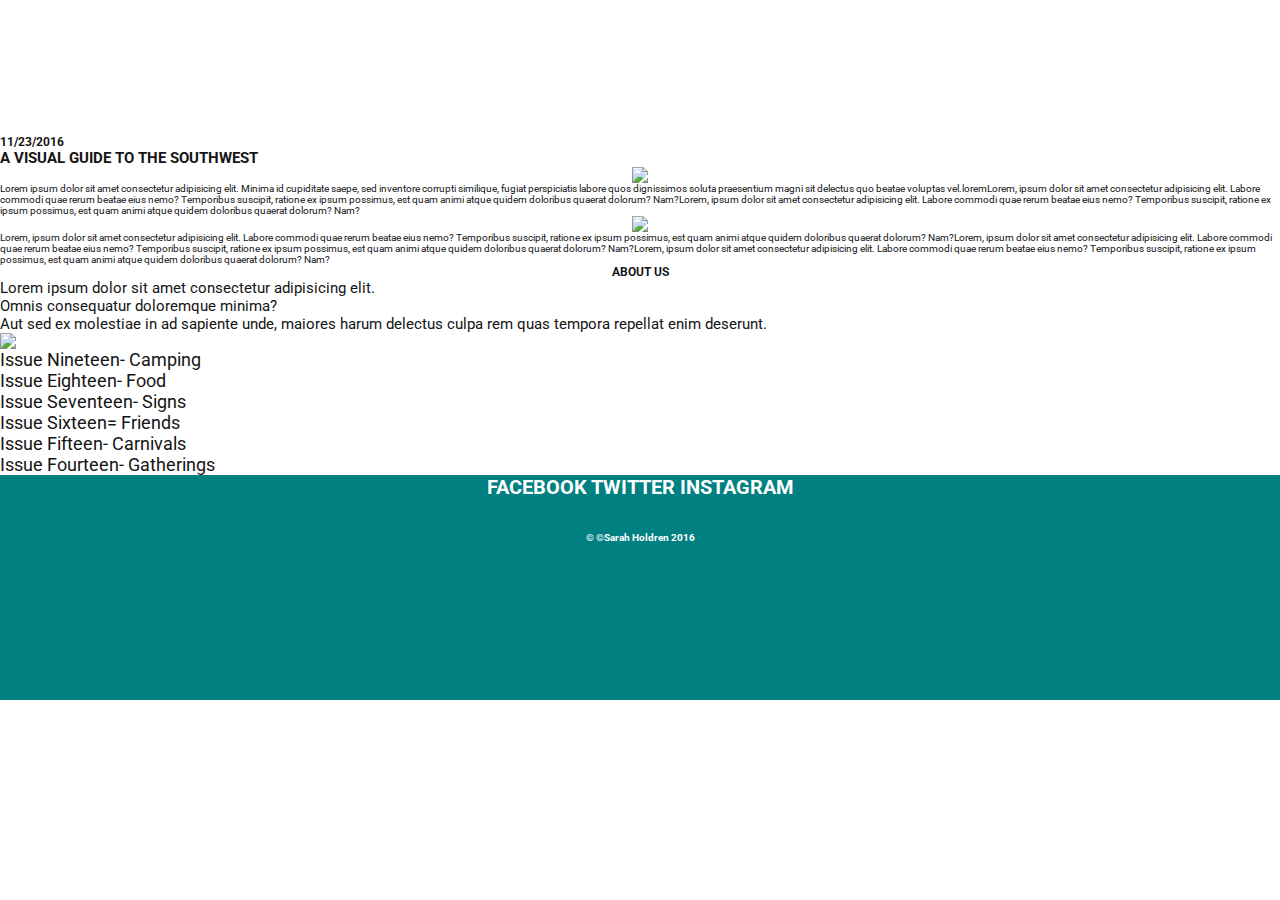
==== blog.html @ f6d6fab0 "Part 1" ====
<!-- <div class="container"> -->
<header>
  <div class="filler"></div>
  <div class="navigation-bar">
    <ul>
      <li>About</li>
      <li>Gallery</li>
      <li>Blog</li>
      <li>Contact</li>
    </ul>
  </div>
  <div>
    <br>

  </div>

  <h1>MONUMENT</h1>

  <link rel="stylesheet" href="styles.css">
</header>

<body>
  <div class="blog-head">
    <h3>11/23/2016</h3>
    <h2>A VISUAL GUIDE TO THE SOUTHWEST</h2>
  </div>
  <div class="blog-post">
    <img src="pt-1/starter-code/images/blog_1.jpg" <div>
    <p>Lorem ipsum dolor sit amet consectetur adipisicing elit. Minima id cupiditate saepe, sed inventore corrupti
      similique, fugiat perspiciatis labore quos dignissimos soluta praesentium magni sit delectus quo beatae voluptas
      vel.loremLorem, ipsum dolor sit amet consectetur adipisicing elit. Labore commodi quae rerum beatae eius nemo?
      Temporibus
      suscipit, ratione ex ipsum possimus, est quam animi atque quidem doloribus quaerat dolorum? Nam?Lorem, ipsum dolor
      sit amet consectetur adipisicing elit. Labore commodi quae rerum beatae eius nemo? Temporibus
      suscipit, ratione ex ipsum possimus, est quam animi atque quidem doloribus quaerat dolorum? Nam?</p>
    <img src="pt-1/starter-code/images/blog_2.jpg">
    <div>
      <p>Lorem, ipsum dolor sit amet consectetur adipisicing elit. Labore commodi quae rerum beatae eius nemo?
        Temporibus
        suscipit, ratione ex ipsum possimus, est quam animi atque quidem doloribus quaerat dolorum? Nam?Lorem, ipsum
        dolor sit amet consectetur adipisicing elit. Labore commodi quae rerum beatae eius nemo? Temporibus
        suscipit, ratione ex ipsum possimus, est quam animi atque quidem doloribus quaerat dolorum? Nam?Lorem, ipsum
        dolor sit amet consectetur adipisicing elit. Labore commodi quae rerum beatae eius nemo? Temporibus
        suscipit, ratione ex ipsum possimus, est quam animi atque quidem doloribus quaerat dolorum? Nam?</p>
    </div>
  </div>

  <!-- <aside> -->
  <h3>ABOUT US</h3>
  <div class="about">
    <P>Lorem ipsum dolor sit amet consectetur adipisicing elit.<br /> Omnis consequatur doloremque minima?

      <p>Aut sed ex molestiae in ad sapiente unde, maiores harum delectus culpa rem quas tempora repellat enim deserunt.
      </p>
  </div>

  <div class="temp">
    <img src="pt-1/starter-code/images/about.jpg">
    
    
    <ul class="list">
      <li>Issue Nineteen- Camping</li>
      <li>Issue Eighteen- Food</li>
      <li>Issue Seventeen- Signs</li>
      <li>Issue Sixteen= Friends</li>
      <li>Issue Fifteen- Carnivals</li>
      <li>Issue Fourteen- Gatherings</li>

    </ul
   >
  </div>
  <!-- </div>   -->

  <!-- </aside> -->
  <!-- <div class= "tempDiv"> -->


  <!-- 
  <div class="filler"></div>
  </section> -->

  <!-- <aside>
    <div class="filler"></div>
  </aside> -->

  <footer>
    <div class="filler"></div>
    <h1>FACEBOOK TWITTER INSTAGRAM</h1>
    <br>
    <br>
    <br>

    <h4>&copy; ©Sarah Holdren 2016</h4>
  </footer>


</body>



<!-- </div> -->
---- styles.css ----
@import url('https://fonts.googleapis.com/css?family=Roboto');

/*This applies from 0px to 600px --> MOBILE */
* {
  margin: 0;
  padding: 0;
  /* background-color: white; */
  box-sizing: border-box;
}

html,
body {
	height: 100%;
}

body {
	background-color: white;
	font-family: 'Roboto', sans-serif;
    color: #141414;
    text-align: center;
    font-size: 10px;
    
}

.blog-head{
    text-align: left;
}

.container {
  display: flex;
}

header {
    background-image: url('./pt-1/starter-code/images/blog_header_bg.jpg');
  /* background: white; */
  height: 15%;
  color: white;
  text-align: center;
  font-style: Arial, Helvetica;
  font-size: 30px;
  
}

li {
    display: inline-block;
    font-size: 18px;
}

.blog-post{
    text-align: left;
    font-style: Arial, Helvetica;
    display: flex;
    flex-direction: column;
    justify-content: center;
    align-items: center;
}




section {
  background: white;
  height: 60%;
}

aside {
  background-color: white;
  height: 60%;
  
}

.about{
    text-align: left;
    font-style: Arial, Helvetica;
    /* display: flex;
    flex-direction: column;
    justify-content: center; */
    align-items: center;
    font-size: 15px

}

.tempDiv{
    text-align: left;
    font-style: Arial, Helvetica;
    display: flex;
    flex-direction: column;
    justify-content: center;
    align-items: center;
    font-size: 18 px
}

.list{
    text-align: left;
    /* display: block; */
    display: flex;
    flex-direction: column;

} 

.temp{
    text-align: left;
}

.about-us{
    background-color: white;
    text-align: wrap;
}

img{
    max-width: 800px;
    max-height: 550px;
    text-align: center;
    /* display: inline-block; */
}

p{
    font-size
}

footer {
  /* background: maroon; */
  background-color: teal;
  color: white;
  height: 25%;
  text-align: center;

}

/* apply width to image */

/* This applies from 600px onwards --> DESKTOP */
@media (min-width: 600px) {
  	html,
    body {
      background: white;
    }
  
  section,
  aside {
    display: inline-block;
    float: left;
    height: 60%;
  }
  
  section {
    width: 75%;
  }
  
  aside {
    width: 25%;
  }
  
  footer {
    clear: both;
  }
}
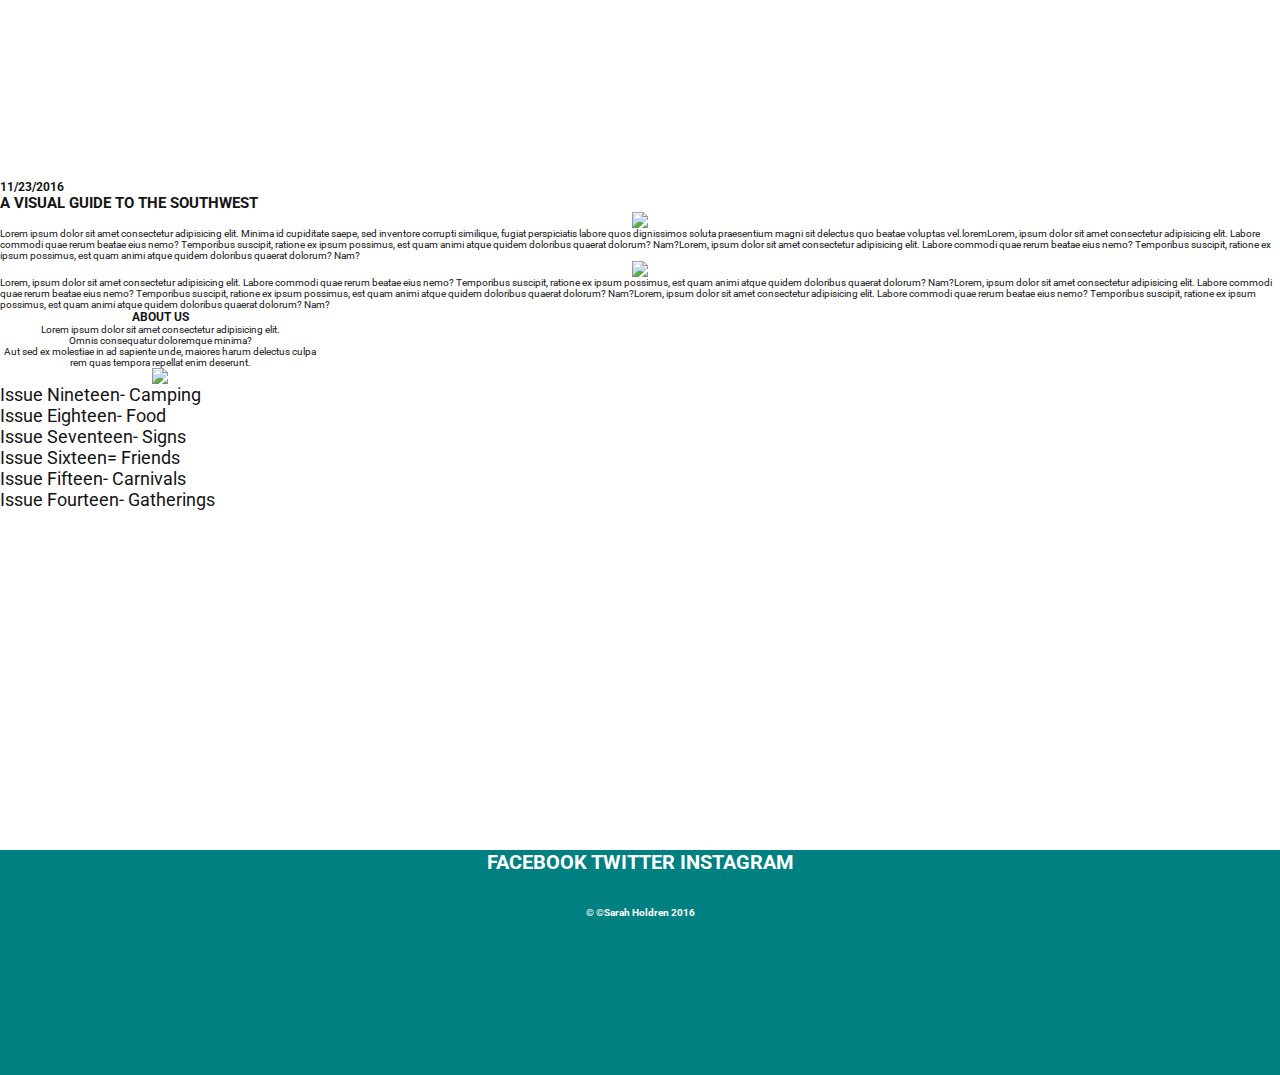
==== commit d25af93c: "progress" ====
--- a/blog.html
+++ b/blog.html
@@ -45,16 +45,16 @@
     </div>
   </div>
 
-  <!-- <aside> -->
+  <aside>
   <h3>ABOUT US</h3>
-  <div class="about">
+  <!-- <div class="about"> -->
     <P>Lorem ipsum dolor sit amet consectetur adipisicing elit.<br /> Omnis consequatur doloremque minima?
 
       <p>Aut sed ex molestiae in ad sapiente unde, maiores harum delectus culpa rem quas tempora repellat enim deserunt.
       </p>
-  </div>
+  <!-- </div>
 
-  <div class="temp">
+  <div class="temp"> -->
     <img src="pt-1/starter-code/images/about.jpg">
     
     
@@ -65,10 +65,10 @@
       <li>Issue Sixteen= Friends</li>
       <li>Issue Fifteen- Carnivals</li>
       <li>Issue Fourteen- Gatherings</li>
-
     </ul
    >
-  </div>
+    </aside>
+  <!-- </div> -->
   <!-- </div>   -->
 
   <!-- </aside> -->
--- a/styles.css
+++ b/styles.css
@@ -10,7 +10,7 @@
 
 html,
 body {
-	height: 100%;
+    height: 100%;
 }
 
 body {
@@ -33,12 +33,12 @@
 header {
     background-image: url('./pt-1/starter-code/images/blog_header_bg.jpg');
   /* background: white; */
-  height: 15%;
+  height: 20%;
   color: white;
   text-align: center;
   font-style: Arial, Helvetica;
   font-size: 30px;
-  
+  background-size: cover;
 }
 
 li {
@@ -63,9 +63,14 @@
   height: 60%;
 }
 
-aside {
+.aside {
   background-color: white;
   height: 60%;
+  /* flex-direction: right;
+   */
+/* float: right; */
+    display: flex;
+    flex-direction: right;
   
 }
 
@@ -75,8 +80,10 @@
     /* display: flex;
     flex-direction: column;
     justify-content: center; */
-    align-items: center;
-    font-size: 15px
+    /* align-items: center;
+    font-size: 15px */
+    /* float: left; */
+
 
 }
 
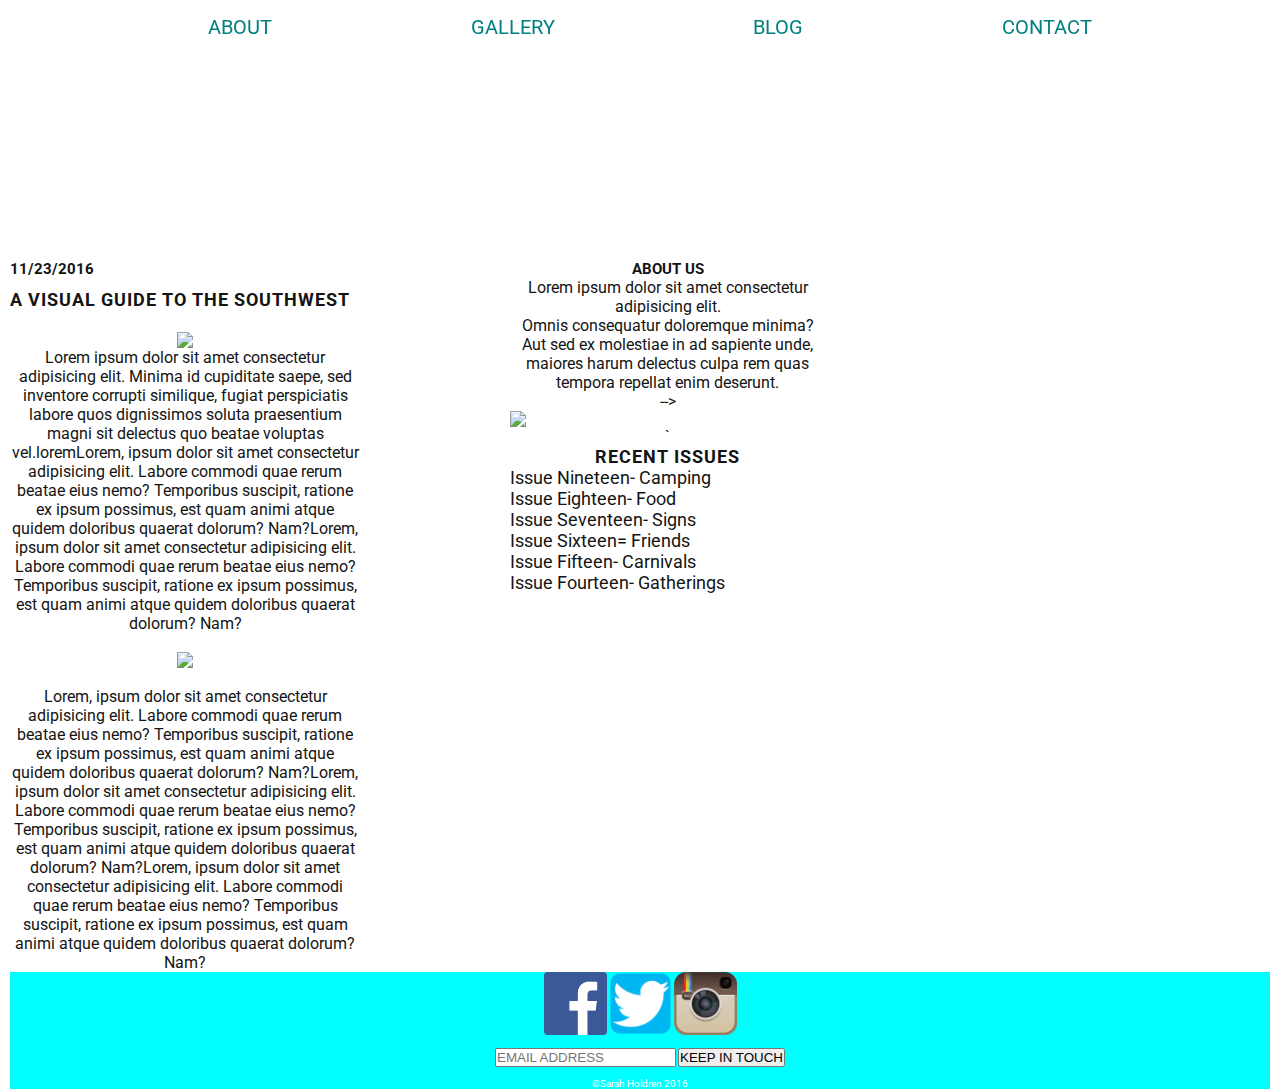
==== commit 85ccfc10: "progress" ====
--- a/blog.html
+++ b/blog.html
@@ -1,62 +1,80 @@
+<!DOCTYPE html>
+<head>
+  <link rel="stylesheet" href="styles.css">
+
+</head>
+
+
+<body>
 <!-- <div class="container"> -->
+<div class="container"></div>
 <header>
-  <div class="filler"></div>
-  <div class="navigation-bar">
-    <ul>
-      <li>About</li>
-      <li>Gallery</li>
-      <li>Blog</li>
-      <li>Contact</li>
-    </ul>
-  </div>
-  <div>
-    <br>
-
-  </div>
-
-  <h1>MONUMENT</h1>
-
-  <link rel="stylesheet" href="styles.css">
+  
+  <nav id = "navigation">
+    <a href="#" style= "text-decoration: none;">ABOUT</a>
+    <a href="#" style= "text-decoration: none;">GALLERY</a>
+    <a href="#" style= "text-decoration: none;">BLOG</a>
+    <a href="#" style= "text-decoration: none;">CONTACT</a>
+  </nav>
+  
+  <div id="header-banner">
+<br>
+<br>
+    <h1>MONUMENT</h1>
+<br>
+<br>
+</div>
+  
 </header>
 
-<body>
+<section id= "main-html">
   <div class="blog-head">
     <h3>11/23/2016</h3>
+    <br>
     <h2>A VISUAL GUIDE TO THE SOUTHWEST</h2>
+    <br>
+    <br>
   </div>
   <div class="blog-post">
-    <img src="pt-1/starter-code/images/blog_1.jpg" <div>
-    <p>Lorem ipsum dolor sit amet consectetur adipisicing elit. Minima id cupiditate saepe, sed inventore corrupti
+    <img src="pt-1/starter-code/images/blog_1.jpg" 
+    <br>
+    <p>
+      Lorem ipsum dolor sit amet consectetur adipisicing elit. Minima id cupiditate saepe, sed inventore corrupti
       similique, fugiat perspiciatis labore quos dignissimos soluta praesentium magni sit delectus quo beatae voluptas
       vel.loremLorem, ipsum dolor sit amet consectetur adipisicing elit. Labore commodi quae rerum beatae eius nemo?
       Temporibus
       suscipit, ratione ex ipsum possimus, est quam animi atque quidem doloribus quaerat dolorum? Nam?Lorem, ipsum dolor
       sit amet consectetur adipisicing elit. Labore commodi quae rerum beatae eius nemo? Temporibus
-      suscipit, ratione ex ipsum possimus, est quam animi atque quidem doloribus quaerat dolorum? Nam?</p>
+      suscipit, ratione ex ipsum possimus, est quam animi atque quidem doloribus quaerat dolorum? Nam?
+    </p>
+    <br>
     <img src="pt-1/starter-code/images/blog_2.jpg">
-    <div>
-      <p>Lorem, ipsum dolor sit amet consectetur adipisicing elit. Labore commodi quae rerum beatae eius nemo?
-        Temporibus
-        suscipit, ratione ex ipsum possimus, est quam animi atque quidem doloribus quaerat dolorum? Nam?Lorem, ipsum
-        dolor sit amet consectetur adipisicing elit. Labore commodi quae rerum beatae eius nemo? Temporibus
-        suscipit, ratione ex ipsum possimus, est quam animi atque quidem doloribus quaerat dolorum? Nam?Lorem, ipsum
-        dolor sit amet consectetur adipisicing elit. Labore commodi quae rerum beatae eius nemo? Temporibus
-        suscipit, ratione ex ipsum possimus, est quam animi atque quidem doloribus quaerat dolorum? Nam?</p>
+    <br>
+    <p>
+      Lorem, ipsum dolor sit amet consectetur adipisicing elit. Labore commodi quae rerum beatae eius nemo? Temporibus
+      suscipit, ratione ex ipsum possimus, est quam animi atque quidem doloribus quaerat dolorum? Nam?Lorem, ipsum
+      dolor sit amet consectetur adipisicing elit. Labore commodi quae rerum beatae eius nemo? Temporibus
+      suscipit, ratione ex ipsum possimus, est quam animi atque quidem doloribus quaerat dolorum? Nam?Lorem, ipsum
+      dolor sit amet consectetur adipisicing elit. Labore commodi quae rerum beatae eius nemo? Temporibus
+      suscipit, ratione ex ipsum possimus, est quam animi atque quidem doloribus quaerat dolorum? Nam?
+    </p>
     </div>
-  </div>
+</section>
+<!-- main content end -->
 
-  <aside>
+<aside>
   <h3>ABOUT US</h3>
   <!-- <div class="about"> -->
     <P>Lorem ipsum dolor sit amet consectetur adipisicing elit.<br /> Omnis consequatur doloremque minima?
 
-      <p>Aut sed ex molestiae in ad sapiente unde, maiores harum delectus culpa rem quas tempora repellat enim deserunt.
+      <p>Aut sed ex molestiae in ad sapiente unde, maiores harum delectus culpa rem quas tempora repellat enim deserunt. 
       </p>
   <!-- </div>
 
-  <div class="temp"> -->
+  <!-- <div class="temp"> --> -->
     <img src="pt-1/starter-code/images/about.jpg">
     
+  `<h2>RECENT ISSUES</h2>
     
     <ul class="list">
       <li>Issue Nineteen- Camping</li>
@@ -65,9 +83,8 @@
       <li>Issue Sixteen= Friends</li>
       <li>Issue Fifteen- Carnivals</li>
       <li>Issue Fourteen- Gatherings</li>
-    </ul
-   >
-    </aside>
+    </ul>
+</aside>
   <!-- </div> -->
   <!-- </div>   -->
 
@@ -83,17 +100,34 @@
     <div class="filler"></div>
   </aside> -->
 
-  <footer>
-    <div class="filler"></div>
-    <h1>FACEBOOK TWITTER INSTAGRAM</h1>
-    <br>
+<footer>
+  <div class="icons">
+      <img id= "sm" src="pt-2/FB.png">
+      <!-- <p></p> -->
+      <img id= "sm" src="pt-2/Twitter.png">
+      <!-- <p></p> -->
+      <img id= "sm" src="pt-2/Instagram.png">
+  </div>
     <br>
     <br>
 
-    <h4>&copy; ©Sarah Holdren 2016</h4>
-  </footer>
+  <div class= "form">
+    <form>
+      <input type= "text" name="EMAIL ADDRESS" placeholder= "EMAIL ADDRESS" value="">
+      <input type= "submit" value="KEEP IN TOUCH" id= "submit-email">
 
+    </form>
+  </div>
+  <br>
 
+  <div class= "copyright">
+      <p>©Sarah Holdren 2016</p>
+  </div>
+    
+</footer>
+
+</div>
+<!-- container closing -->
 </body>
 
 
--- a/styles.css
+++ b/styles.css
@@ -8,8 +8,93 @@
   box-sizing: border-box;
 }
 
-html,
-body {
+/* header {
+  background-image: url('./pt-1/starter-code/images/blog_header_bg.jpg');  */
+/* background: white; */
+/* height: 30%;
+color: white; */
+/* text-align: center; */
+/* font-style: Arial, Helvetica;
+font-size: 25px;
+background-size: cover;
+}  */
+
+/* header */
+
+header{
+  position: fixed;
+  width: 100%;
+  margin-top: 5px;
+}
+
+
+#header-banner{
+  background-image: url('./pt-1/starter-code/images/blog_header_bg.jpg');
+  background-position: center;
+  /* border: 10px; */
+
+  /* width: 100%; */
+  color: white;
+  font-size: 25px;
+  font-style: Arial, Helvetica;
+  background-size: cover;
+  height: 50%;
+  width: 100%;
+}
+
+nav{
+  text-decoration: none;
+  width: 100%;
+  /* display: inline-block; */
+  display: flex;
+  justify-content: space-evenly;
+  font-size: 20px;
+  background-color: white;
+  font-style: Arial, Helvetica;
+  /* position: fixed; */
+  /* justify-content: space-between; */
+}
+
+nav a{
+  display: flex;
+  justify-content: space-evenly;
+  color: teal;
+}
+
+/* main body including left column & aside */
+
+#main-html{
+  margin:auto;
+  margin-top: 250px;
+  width: 500px;
+  /* text-align: center; */
+  /* margin-left: 10px; */
+  /* width 65% */
+  
+}
+
+h3{
+  font-size: 15px;
+}
+
+h2{
+  font-size: 18px;
+  letter-spacing: 1px;
+}
+
+aside{
+  margin: auto;
+  margin-top: 250px;
+  width: 300px;
+  text-align: center ;
+  flex-direction: column;
+  font-size: medium;
+  /* margin-right: 10px; */
+  /* width: 30%; */
+  
+}
+
+html {
     height: 100%;
 }
 
@@ -19,27 +104,44 @@
     color: #141414;
     text-align: center;
     font-size: 10px;
+    margin: 10px;
     
 }
 
+img{
+  /* margin: 5px; */
+  max-width: 600px;
+  max-height: 450px;
+  text-align: left;
+  display: flex;
+  justify-content: flex-start;
+  /* display: inline-block; */
+}
+
+
+.blog-post{
+  width:70%;
+  /* text-align: left; */
+  font-style: Arial, Helvetica;
+  display: flex;
+  flex-direction: column;
+  justify-content: flex-start;
+  align-items: center;
+}
+
+
 .blog-head{
     text-align: left;
 }
 
 .container {
   display: flex;
-}
-
-header {
-    background-image: url('./pt-1/starter-code/images/blog_header_bg.jpg');
-  /* background: white; */
-  height: 20%;
-  color: white;
-  text-align: center;
-  font-style: Arial, Helvetica;
-  font-size: 30px;
-  background-size: cover;
-}
+  /* margin: 5px 20px 5px 20px; */
+  
+}
+
+
+
 
 li {
     display: inline-block;
@@ -47,11 +149,13 @@
 }
 
 .blog-post{
-    text-align: left;
+    width:70%;
+    /* text-align: left; */
     font-style: Arial, Helvetica;
+    font-size: medium;
     display: flex;
     flex-direction: column;
-    justify-content: center;
+    justify-content: flex-start;
     align-items: center;
 }
 
@@ -64,14 +168,16 @@
 }
 
 .aside {
+  margin-top: 300px;
+  width:  30%;
   background-color: white;
   height: 60%;
   /* flex-direction: right;
    */
 /* float: right; */
-    display: flex;
-    flex-direction: right;
-  
+    /* display: flex; */
+    /* flex-direction: right; */
+  justify-content: flex-end;
 }
 
 .about{
@@ -94,7 +200,7 @@
     flex-direction: column;
     justify-content: center;
     align-items: center;
-    font-size: 18 px
+    font-size: 18 px;
 }
 
 .list{
@@ -114,25 +220,77 @@
     text-align: wrap;
 }
 
-img{
+/* img{
     max-width: 800px;
     max-height: 550px;
-    text-align: center;
+    text-align: center; */
     /* display: inline-block; */
-}
+/* } */
 
 p{
-    font-size
-}
+    font-size:;
+
+}
+
+/* footer */
 
 footer {
+  /* margin: auto;
+  display: flex;
+  justify-content: space-evenly; */
   /* background: maroon; */
-  background-color: teal;
+  background-color:#00FFFF;
   color: white;
-  height: 25%;
+  /* height: 100%; */
+  /* height: 100%;
+  width: 100%; */
   text-align: center;
-
-}
+  height: 100%;
+  width: 100%;
+  /* position: relative; */
+
+}
+
+.icons{
+  display: inline;
+  /* justify-content: space-evenly; */
+  text-align: center;
+  /* position: absolute; */
+}
+
+#sm{
+  display: inline;
+  /* justify-content: space-evenly; */
+  object-fit: contain;
+  max-width: 5%;
+  max-height: 5%;
+  /* position: absolute; */
+  /* text-align: center; */
+}
+
+.copyright{
+
+  display: flex;
+  justify-content: space-evenly;
+  text-align: center;
+  /* position: absolute; */
+}
+
+.form{
+  margin: auto;
+  display: flex;
+  justify-content: space-evenly;
+  /* position: absolute; */
+}
+
+
+
+/* .header, .footer{
+  width:100%;
+  background:#ccc;
+  padding:10px;
+  box-sizing:border-box;
+} */
 
 /* apply width to image */
 
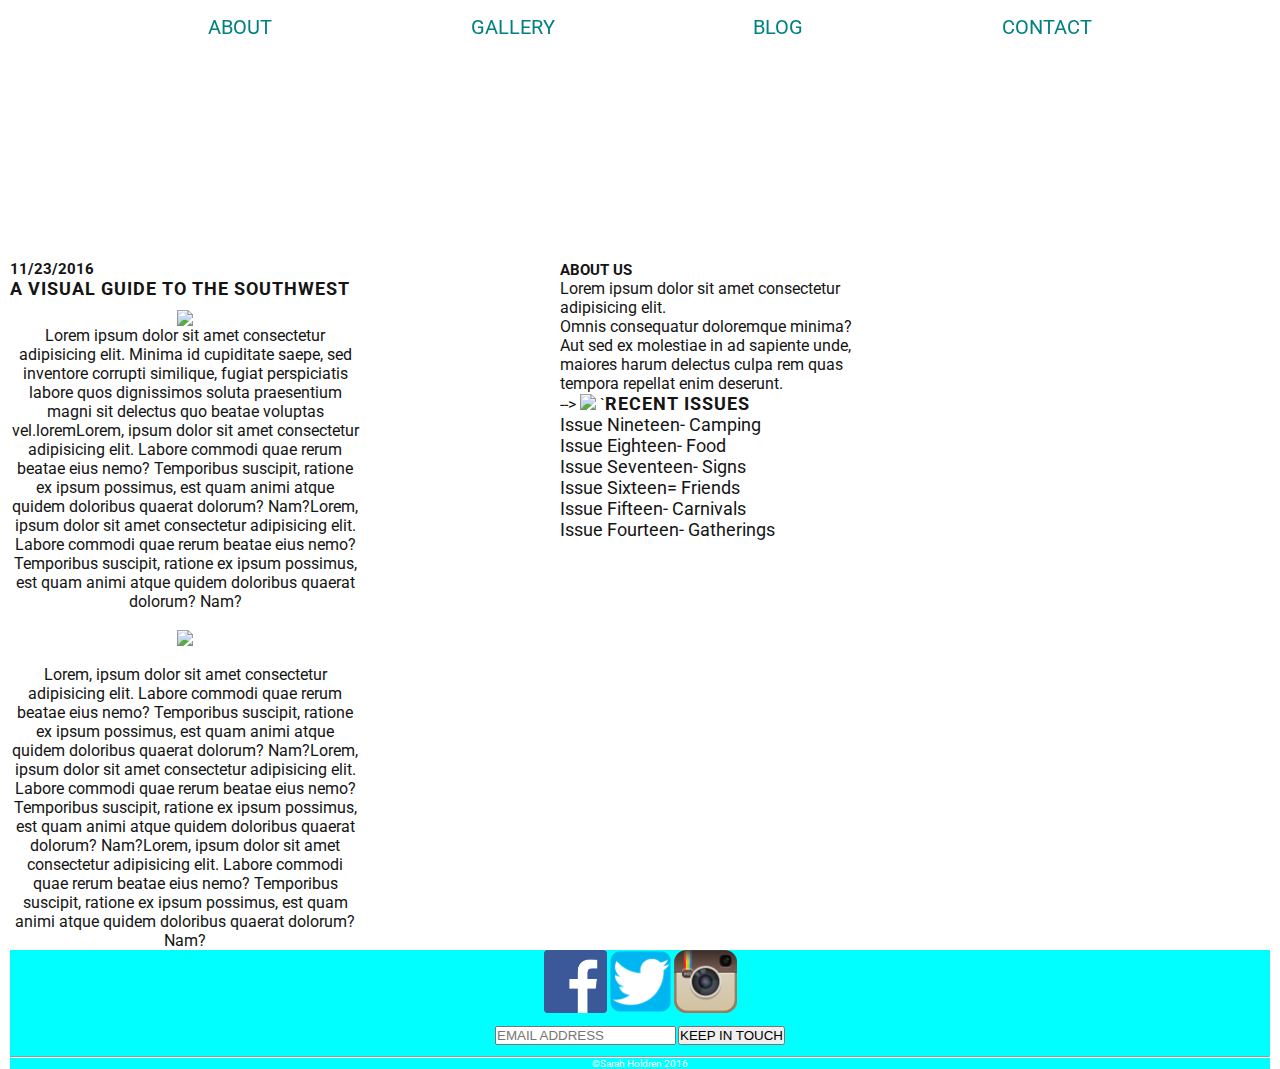
==== commit 332cd48e: "step 2 complete" ====
--- a/blog.html
+++ b/blog.html
@@ -64,6 +64,7 @@
 
 <aside>
   <h3>ABOUT US</h3>
+  <br>
   <!-- <div class="about"> -->
     <P>Lorem ipsum dolor sit amet consectetur adipisicing elit.<br /> Omnis consequatur doloremque minima?
 
@@ -120,6 +121,8 @@
   </div>
   <br>
 
+  <hr>
+
   <div class= "copyright">
       <p>©Sarah Holdren 2016</p>
   </div>
--- a/styles.css
+++ b/styles.css
@@ -40,6 +40,7 @@
   background-size: cover;
   height: 50%;
   width: 100%;
+  margin: auto;
 }
 
 nav{
@@ -67,7 +68,7 @@
   margin:auto;
   margin-top: 250px;
   width: 500px;
-  /* text-align: center; */
+  text-align: center;
   /* margin-left: 10px; */
   /* width 65% */
   
@@ -75,23 +76,42 @@
 
 h3{
   font-size: 15px;
+  display: inline-block;
 }
 
 h2{
   font-size: 18px;
   letter-spacing: 1px;
+  display: inline-block;
+}
+
+img{
+  margin: auto;
+  max-width: 500px;
+  max-height: 350px;
+  text-align: left;
+  /* display: flex;
+  justify-content: flex-start; */
+  display: inline-block;
 }
 
 aside{
   margin: auto;
+  font-size: 22px;
+  margin-left: 50px;
   margin-top: 250px;
-  width: 300px;
-  text-align: center ;
+  width: 350px;
+  text-align: left;
   flex-direction: column;
   font-size: medium;
+  display: inline-block;
   /* margin-right: 10px; */
   /* width: 30%; */
   
+}
+
+aside img{
+  margin:auto;
 }
 
 html {
@@ -108,15 +128,7 @@
     
 }
 
-img{
-  /* margin: 5px; */
-  max-width: 600px;
-  max-height: 450px;
-  text-align: left;
-  display: flex;
-  justify-content: flex-start;
-  /* display: inline-block; */
-}
+
 
 
 .blog-post{
@@ -228,7 +240,7 @@
 /* } */
 
 p{
-    font-size:;
+    display: inline-block;
 
 }
 
@@ -283,6 +295,11 @@
   /* position: absolute; */
 }
 
+hr{
+  color: white;
+  border-style: inset;
+}
+
 
 
 /* .header, .footer{
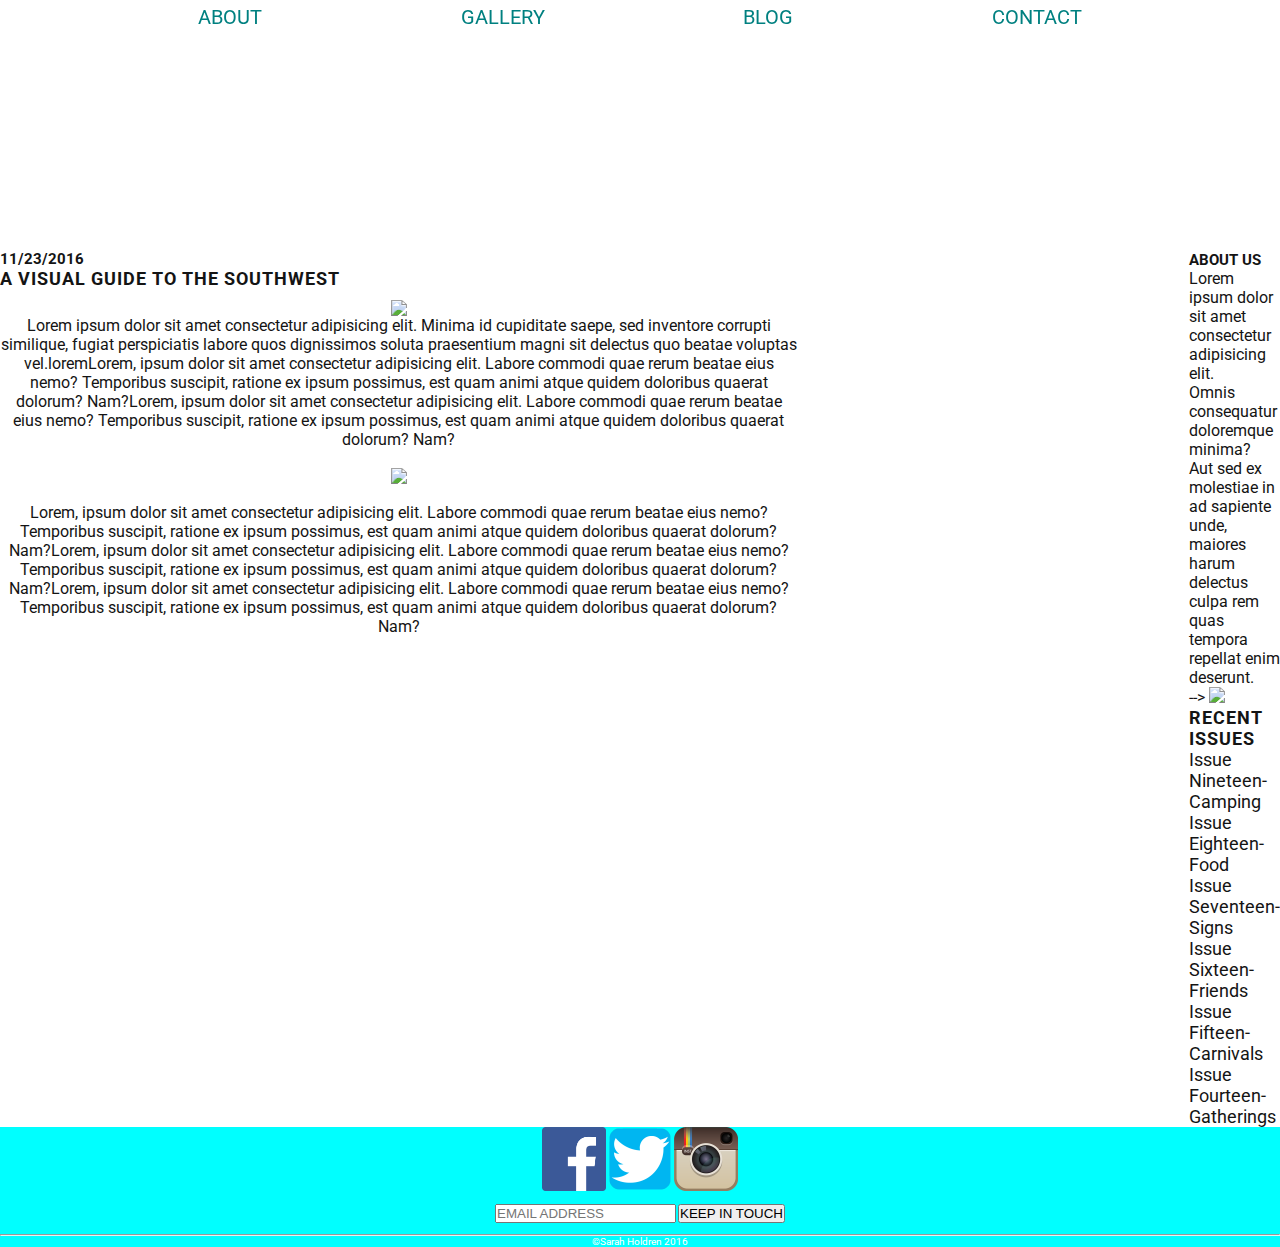
==== commit 15b89568: "part 3 complete" ====
--- a/blog.html
+++ b/blog.html
@@ -1,7 +1,7 @@
 <!DOCTYPE html>
 <head>
   <link rel="stylesheet" href="styles.css">
-
+  <meta name="viewport" content="width-device-width, initial-scale=1.0">
 </head>
 
 
@@ -26,7 +26,7 @@
 </div>
   
 </header>
-
+<div class="mobile-compat">
 <section id= "main-html">
   <div class="blog-head">
     <h3>11/23/2016</h3>
@@ -37,7 +37,7 @@
   </div>
   <div class="blog-post">
     <img src="pt-1/starter-code/images/blog_1.jpg" 
-    <br>
+    <br/>
     <p>
       Lorem ipsum dolor sit amet consectetur adipisicing elit. Minima id cupiditate saepe, sed inventore corrupti
       similique, fugiat perspiciatis labore quos dignissimos soluta praesentium magni sit delectus quo beatae voluptas
@@ -47,9 +47,9 @@
       sit amet consectetur adipisicing elit. Labore commodi quae rerum beatae eius nemo? Temporibus
       suscipit, ratione ex ipsum possimus, est quam animi atque quidem doloribus quaerat dolorum? Nam?
     </p>
-    <br>
+    <br/>
     <img src="pt-1/starter-code/images/blog_2.jpg">
-    <br>
+    <br/>
     <p>
       Lorem, ipsum dolor sit amet consectetur adipisicing elit. Labore commodi quae rerum beatae eius nemo? Temporibus
       suscipit, ratione ex ipsum possimus, est quam animi atque quidem doloribus quaerat dolorum? Nam?Lorem, ipsum
@@ -75,17 +75,18 @@
   <!-- <div class="temp"> --> -->
     <img src="pt-1/starter-code/images/about.jpg">
     
-  `<h2>RECENT ISSUES</h2>
+  <h2>RECENT ISSUES</h2>
     
     <ul class="list">
-      <li>Issue Nineteen- Camping</li>
-      <li>Issue Eighteen- Food</li>
-      <li>Issue Seventeen- Signs</li>
-      <li>Issue Sixteen= Friends</li>
-      <li>Issue Fifteen- Carnivals</li>
-      <li>Issue Fourteen- Gatherings</li>
+      <li id="a" style= "list-style-position: circle;">Issue Nineteen- Camping</li>
+      <li id="a">Issue Eighteen- Food</li>
+      <li id="a">Issue Seventeen- Signs</li>
+      <li id="a">Issue Sixteen- Friends</li>
+      <li id="a">Issue Fifteen- Carnivals</li>
+      <li id="a">Issue Fourteen- Gatherings</li>
     </ul>
 </aside>
+</div>
   <!-- </div> -->
   <!-- </div>   -->
 
--- a/styles.css
+++ b/styles.css
@@ -4,22 +4,11 @@
 * {
   margin: 0;
   padding: 0;
-  /* background-color: white; */
   box-sizing: border-box;
 }
 
-/* header {
-  background-image: url('./pt-1/starter-code/images/blog_header_bg.jpg');  */
-/* background: white; */
-/* height: 30%;
-color: white; */
-/* text-align: center; */
-/* font-style: Arial, Helvetica;
-font-size: 25px;
-background-size: cover;
-}  */
-
-/* header */
+
+
 
 header{
   position: fixed;
@@ -31,9 +20,6 @@
 #header-banner{
   background-image: url('./pt-1/starter-code/images/blog_header_bg.jpg');
   background-position: center;
-  /* border: 10px; */
-
-  /* width: 100%; */
   color: white;
   font-size: 25px;
   font-style: Arial, Helvetica;
@@ -46,14 +32,11 @@
 nav{
   text-decoration: none;
   width: 100%;
-  /* display: inline-block; */
   display: flex;
   justify-content: space-evenly;
   font-size: 20px;
   background-color: white;
   font-style: Arial, Helvetica;
-  /* position: fixed; */
-  /* justify-content: space-between; */
 }
 
 nav a{
@@ -61,16 +44,15 @@
   justify-content: space-evenly;
   color: teal;
 }
+
+
 
 /* main body including left column & aside */
 
 #main-html{
   margin:auto;
   margin-top: 250px;
-  width: 500px;
-  text-align: center;
-  /* margin-left: 10px; */
-  /* width 65% */
+  text-align: center;
   
 }
 
@@ -90,8 +72,6 @@
   max-width: 500px;
   max-height: 350px;
   text-align: left;
-  /* display: flex;
-  justify-content: flex-start; */
   display: inline-block;
 }
 
@@ -101,14 +81,15 @@
   margin-left: 50px;
   margin-top: 250px;
   width: 350px;
+  /* text-align: left;
+  flex-direction: column; */
+  font-size: medium;
+  display: block;
   text-align: left;
-  flex-direction: column;
-  font-size: medium;
-  display: inline-block;
-  /* margin-right: 10px; */
-  /* width: 30%; */
+  height: 60%;
   
 }
+
 
 aside img{
   margin:auto;
@@ -124,22 +105,10 @@
     color: #141414;
     text-align: center;
     font-size: 10px;
-    margin: 10px;
+
     
 }
 
-
-
-
-.blog-post{
-  width:70%;
-  /* text-align: left; */
-  font-style: Arial, Helvetica;
-  display: flex;
-  flex-direction: column;
-  justify-content: flex-start;
-  align-items: center;
-}
 
 
 .blog-head{
@@ -148,7 +117,6 @@
 
 .container {
   display: flex;
-  /* margin: 5px 20px 5px 20px; */
   
 }
 
@@ -162,7 +130,6 @@
 
 .blog-post{
     width:70%;
-    /* text-align: left; */
     font-style: Arial, Helvetica;
     font-size: medium;
     display: flex;
@@ -171,113 +138,38 @@
     align-items: center;
 }
 
-
-
-
 section {
   background: white;
   height: 60%;
 }
 
-.aside {
-  margin-top: 300px;
-  width:  30%;
-  background-color: white;
-  height: 60%;
-  /* flex-direction: right;
-   */
-/* float: right; */
-    /* display: flex; */
-    /* flex-direction: right; */
-  justify-content: flex-end;
-}
-
-.about{
-    text-align: left;
-    font-style: Arial, Helvetica;
-    /* display: flex;
-    flex-direction: column;
-    justify-content: center; */
-    /* align-items: center;
-    font-size: 15px */
-    /* float: left; */
-
-
-}
-
-.tempDiv{
-    text-align: left;
-    font-style: Arial, Helvetica;
-    display: flex;
-    flex-direction: column;
-    justify-content: center;
-    align-items: center;
-    font-size: 18 px;
-}
-
-.list{
-    text-align: left;
-    /* display: block; */
-    display: flex;
-    flex-direction: column;
-
-} 
-
-.temp{
-    text-align: left;
-}
-
-.about-us{
-    background-color: white;
-    text-align: wrap;
-}
-
-/* img{
-    max-width: 800px;
-    max-height: 550px;
-    text-align: center; */
-    /* display: inline-block; */
-/* } */
-
 p{
-    display: inline-block;
+  display: inline-block;
 
 }
 
 /* footer */
 
 footer {
-  /* margin: auto;
-  display: flex;
-  justify-content: space-evenly; */
-  /* background: maroon; */
+ 
   background-color:#00FFFF;
   color: white;
-  /* height: 100%; */
-  /* height: 100%;
-  width: 100%; */
+ 
   text-align: center;
   height: 100%;
-  width: 100%;
-  /* position: relative; */
-
+  width: 100vw;
 }
 
 .icons{
   display: inline;
-  /* justify-content: space-evenly; */
-  text-align: center;
-  /* position: absolute; */
+  text-align: center;
 }
 
 #sm{
   display: inline;
-  /* justify-content: space-evenly; */
   object-fit: contain;
   max-width: 5%;
   max-height: 5%;
-  /* position: absolute; */
-  /* text-align: center; */
 }
 
 .copyright{
@@ -285,14 +177,12 @@
   display: flex;
   justify-content: space-evenly;
   text-align: center;
-  /* position: absolute; */
 }
 
 .form{
   margin: auto;
   display: flex;
   justify-content: space-evenly;
-  /* position: absolute; */
 }
 
 hr{
@@ -300,41 +190,38 @@
   border-style: inset;
 }
 
-
-
-/* .header, .footer{
-  width:100%;
-  background:#ccc;
-  padding:10px;
-  box-sizing:border-box;
-} */
-
-/* apply width to image */
-
-/* This applies from 600px onwards --> DESKTOP */
-@media (min-width: 600px) {
-  	html,
-    body {
-      background: white;
-    }
-  
-  section,
-  aside {
-    display: inline-block;
-    float: left;
-    height: 60%;
+.mobile-compat{
+  display: flex;
+}
+
+
+
+@media (max-width: 600px) {
+  html,
+  body {
+    background: white;
   }
-  
-  section {
-    width: 75%;
-  }
-  
-  aside {
-    width: 25%;
-  }
-  
-  footer {
-    clear: both;
-  }
-}
-
+
+.mobile-compat{
+    display:flex;
+    flex-direction: column;
+}
+
+
+section {
+  position: relative;
+
+}
+
+aside {
+
+}
+
+footer {
+  clear: both;
+  width: 100vw;
+}
+
+}
+
+
